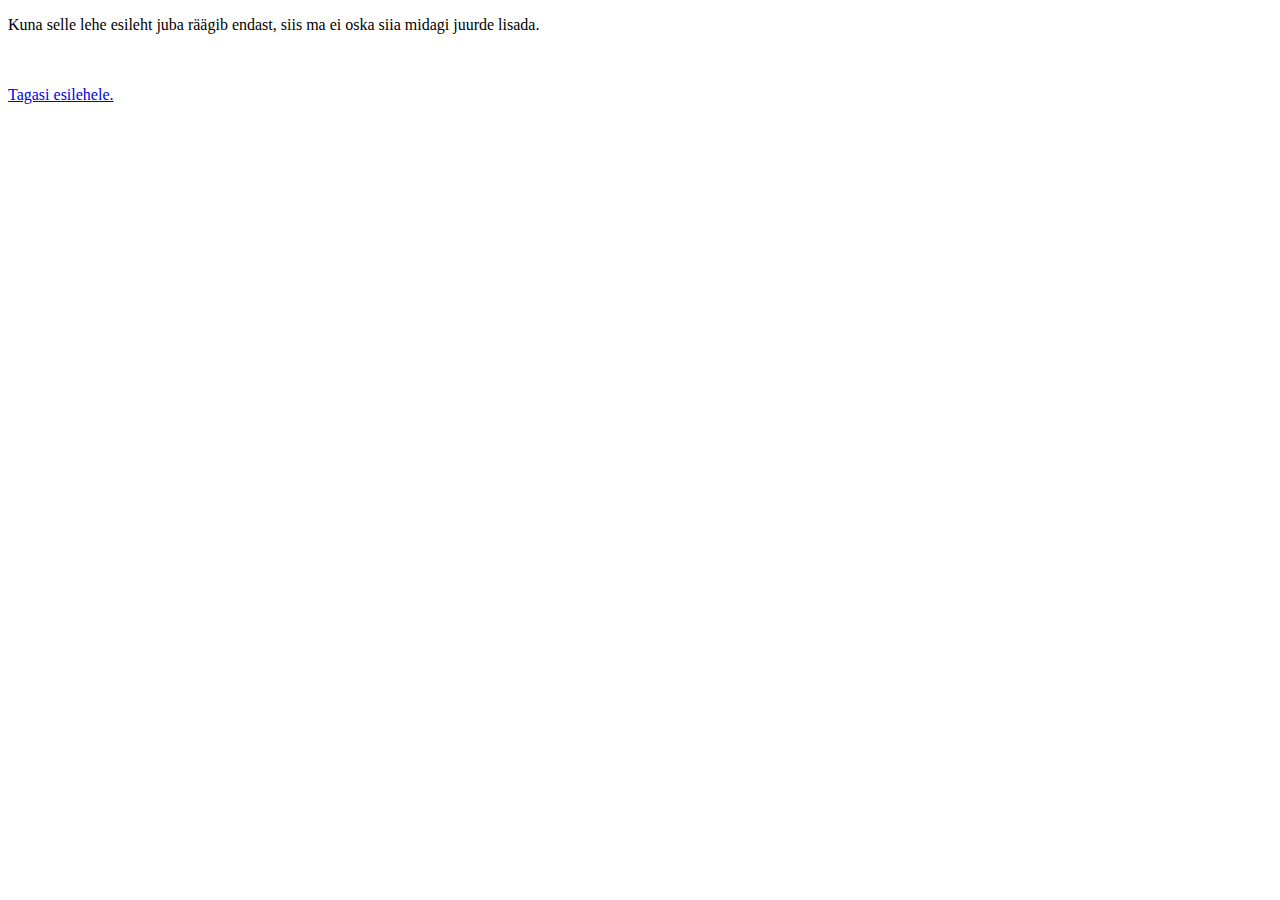
==== about.html @ 77cb3cf2 "Added initial files" ====
<!DOCTYPE html> 
<html lang="ee">
<head>
    <meta charset="UTF-8">
    <title>Lehest</title>
</head>
<body>
    <div>
        <p>Kuna selle lehe esileht juba räägib endast, siis ma ei oska siia midagi juurde lisada.</p>
        <br><br>
        <a href="index.html">Tagasi esilehele.</a>
    </div>
</body>
</html>
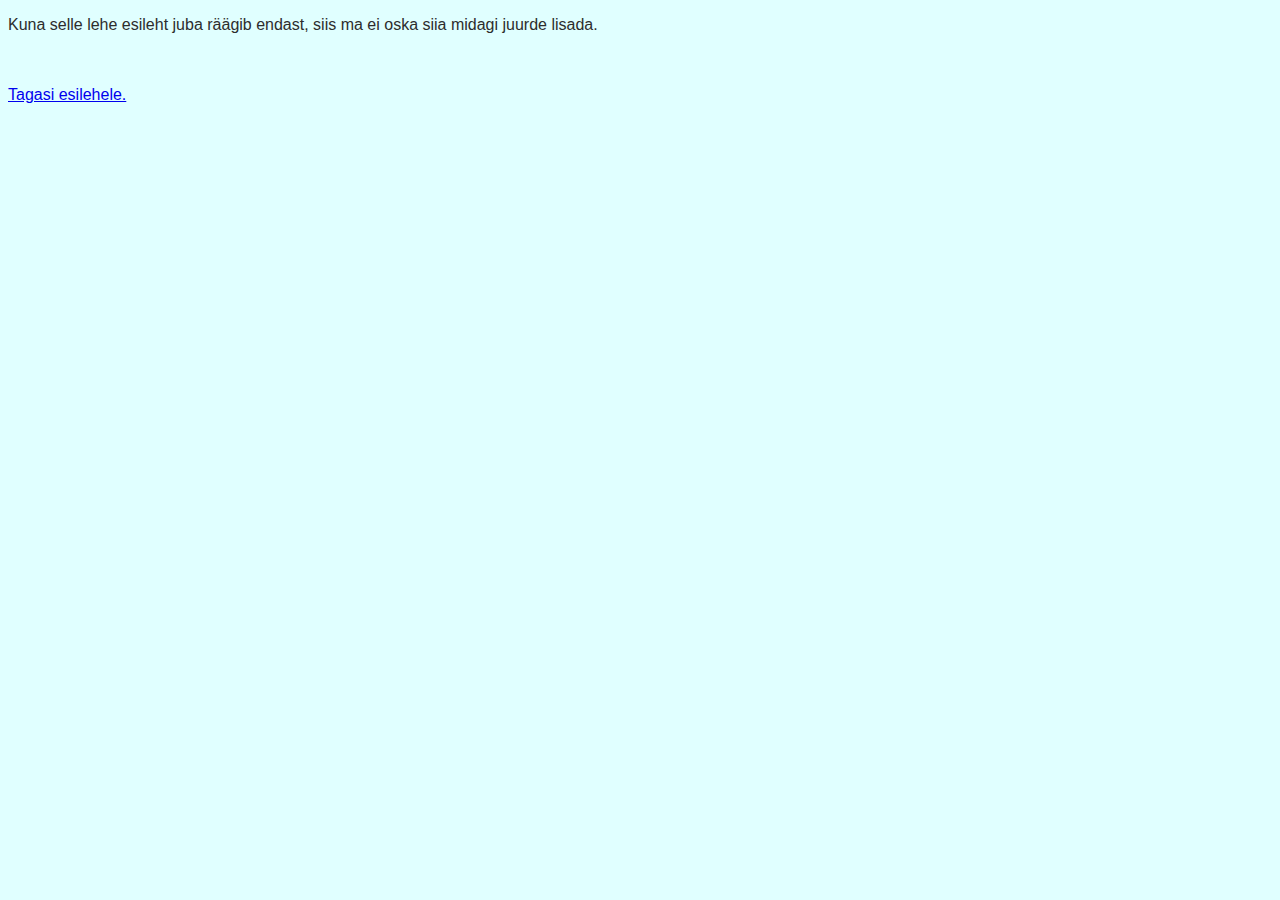
==== commit 5c48f5ad: "Added style.css with preliminary content" ====
--- a/about.html
+++ b/about.html
@@ -2,6 +2,7 @@
 <html lang="ee">
 <head>
     <meta charset="UTF-8">
+    <link rel="stylesheet" type="text/css" href="style.css"/>
     <title>Lehest</title>
 </head>
 <body>
--- a/style.css
+++ b/style.css
@@ -0,0 +1,66 @@
+:root { /*Variables that allow reusing values; name must begin with --*/
+    --textColor: rgb(45, 45, 45);
+    --titleColor: rgb(47, 47, 65);
+}
+
+body { /*These apply for the whole page*/
+    background-color: lightcyan;
+    align-items: center;
+    font-family:'Trebuchet MS', 'Lucida Sans Unicode', 'Lucida Grande', 'Lucida Sans', Arial, sans-serif;
+}
+
+img {
+    max-width: 20%;
+}
+
+p, li, ul, td { /*Values for all non-header texts*/
+    color: var(--textColor);
+}
+
+h1, h2, h3, h4, h5, h6 { /*Values for all headers*/
+    color: var(--titleColor);
+    text-shadow: 2px 2px #a48cc0;
+}
+
+td, th { /*Values for table elements (text style changed above)*/
+    color: var(--titleColor);
+    border: 1px dotted
+}
+
+table { /*Values for the table element itself*/
+    color: var(--titleColor);
+    border: 3px solid;
+    padding: 1px;
+    margin: 1px;
+}
+
+#pageTitle, th { /*Values for page title and table column titles*/
+    color: var(--titleColor);
+    text-align: center;
+}
+
+#aboutLink {
+    align-content: center;
+    text-align: center;
+    display: block;
+}
+
+.contentBlock { /*Values for general content blocks of page*/
+    border: 3px solid rgb(73, 73, 99);
+    border-radius: 15px;
+    background-color: lightblue;
+
+    width: 80%;
+    padding: 15px;
+    margin-left: 10%;
+    margin-right: -10%;
+    flex-wrap: wrap;
+    align-self: center;
+    align-content: center;
+    display: block;
+}
+
+.aboutDiv {
+    width: 80%;
+    align-self: center;
+}